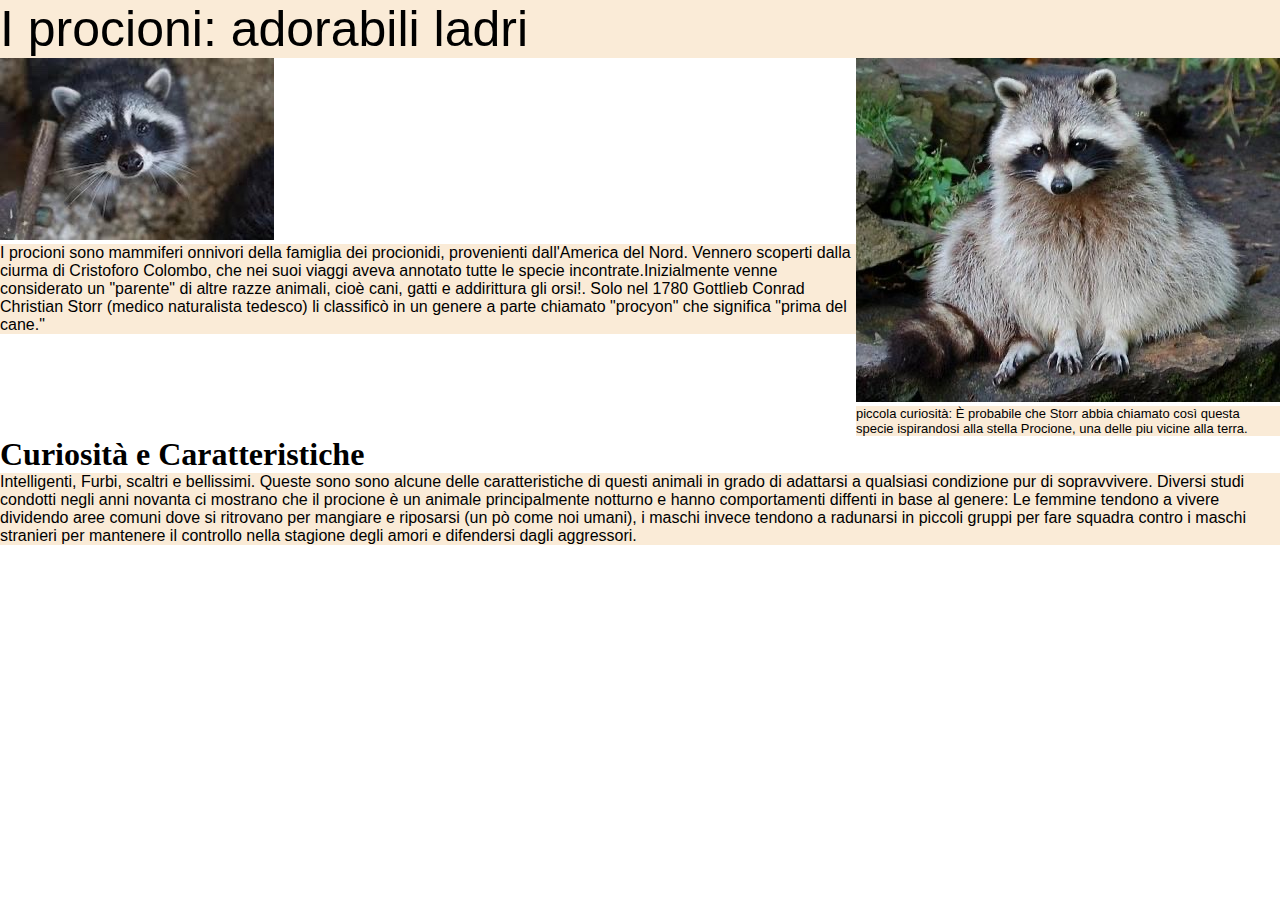
==== Lavori Portfolio.html/primo-progetto.html @ da34639e "inizio del lavori ai progetti" ====
<!doctype html>
<html lang="en">
  <head>
    <meta charset="utf-8">
    <meta name="viewport" content="width=device-width, initial-scale=1">
    <title>I procioni : curiosità su questi ladri adorabili</title>
    <link href="https://cdn.jsdelivr.net/npm/bootstrap@5.2.2/dist/css/bootstrap.min.css" rel="stylesheet" integrity="sha384-Zenh87qX5JnK2Jl0vWa8Ck2rdkQ2Bzep5IDxbcnCeuOxjzrPF/et3URy9Bv1WTRi" crossorigin="anonymous">
  <link href="Lavori Portfolio.css/primo-progetto.css" rel="stylesheet">
</head>
  <body>
  <!--titolo-->
  <div class="hero">
  <div class="titolo">
    <p>I procioni: adorabili ladri</p>
  </div>
  <div class="container">
    <div class="foto-1">
      <img src="immagini per i lavori.html/procione.1.jpeg" alt="">
    
      <div class="testo--1">
        <p> I procioni sono mammiferi onnivori della famiglia dei procionidi, provenienti dall'America del Nord. Vennero scoperti dalla ciurma di Cristoforo Colombo, che nei suoi viaggi aveva annotato tutte le specie incontrate.Inizialmente venne considerato un "parente" di altre razze animali, cioè cani, gatti e addirittura gli orsi!. Solo nel 1780 Gottlieb Conrad Christian Storr (medico naturalista tedesco) li classificò in un genere a parte chiamato "procyon" che significa "prima del cane."</p>
      </div>
    </div>
    <div class="foto-2">
      <img src="immagini per i lavori.html/procione-2.jpeg" alt="procione-2">
      <div class="testo-foto-2">
        <h8>piccola curiosità: È probabile che Storr abbia chiamato così questa specie ispirandosi alla stella Procione, una delle piu vicine alla terra.</h8>
      </div>
    </div>
  </div>
  <div class="container-2">
    <div class="Sottotitolo">
      <h1>Curiosità e Caratteristiche</h1>
      <div class="testo--2">
      <p> Intelligenti, Furbi, scaltri e bellissimi. Queste sono sono alcune delle caratteristiche di questi animali in grado di adattarsi a qualsiasi condizione pur di sopravvivere. Diversi studi condotti negli anni novanta ci mostrano che il procione è un animale principalmente notturno e hanno comportamenti diffenti in base al genere: Le femmine tendono a vivere dividendo aree comuni dove si ritrovano per mangiare e riposarsi (un pò come noi umani), i maschi invece tendono a radunarsi in piccoli gruppi per fare squadra contro i maschi stranieri per mantenere il controllo nella stagione degli amori e difendersi dagli aggressori.
      </p>
      </div>
    </div>
    </div>
  </div>
</div>
  </body>
</html>
---- Lavori Portfolio.html/Lavori Portfolio.css/primo-progetto.css ----
*{
    margin: 0;
    padding: 0;
}
html,body{
    height: 100%;
}
.hero{
    background-image: url(https://wallpapercave.com/dwp2x/wp8759489.jpg);
    
}
.titolo{
    font-family: 'Lucida Sans', 'Lucida Sans Regular', 'Lucida Grande', 'Lucida Sans Unicode', Geneva, Verdana, sans-serif;
font-size: 50px;
background-color: antiquewhite;
}
.container{
    display: flex;
}
.foto{
    display: flex;
box-sizing: border-box;
border-radius: 16px;
}
.testo--1{
    display: flex;
    font-family: 'Lucida Sans', 'Lucida Sans Regular', 'Lucida Grande', 'Lucida Sans Unicode', Geneva, Verdana, sans-serif;
    background-color: antiquewhite;
}
.testo-foto-2{
    display: flex;
    background-color: antiquewhite;
    font-family: 'Lucida Sans', 'Lucida Sans Regular', 'Lucida Grande', 'Lucida Sans Unicode', Geneva, Verdana, sans-serif;
font-size: small;
}
.testo--2{
    display: flex;
    font-family: 'Lucida Sans', 'Lucida Sans Regular', 'Lucida Grande', 'Lucida Sans Unicode', Geneva, Verdana, sans-serif;
    background-color: antiquewhite;
}
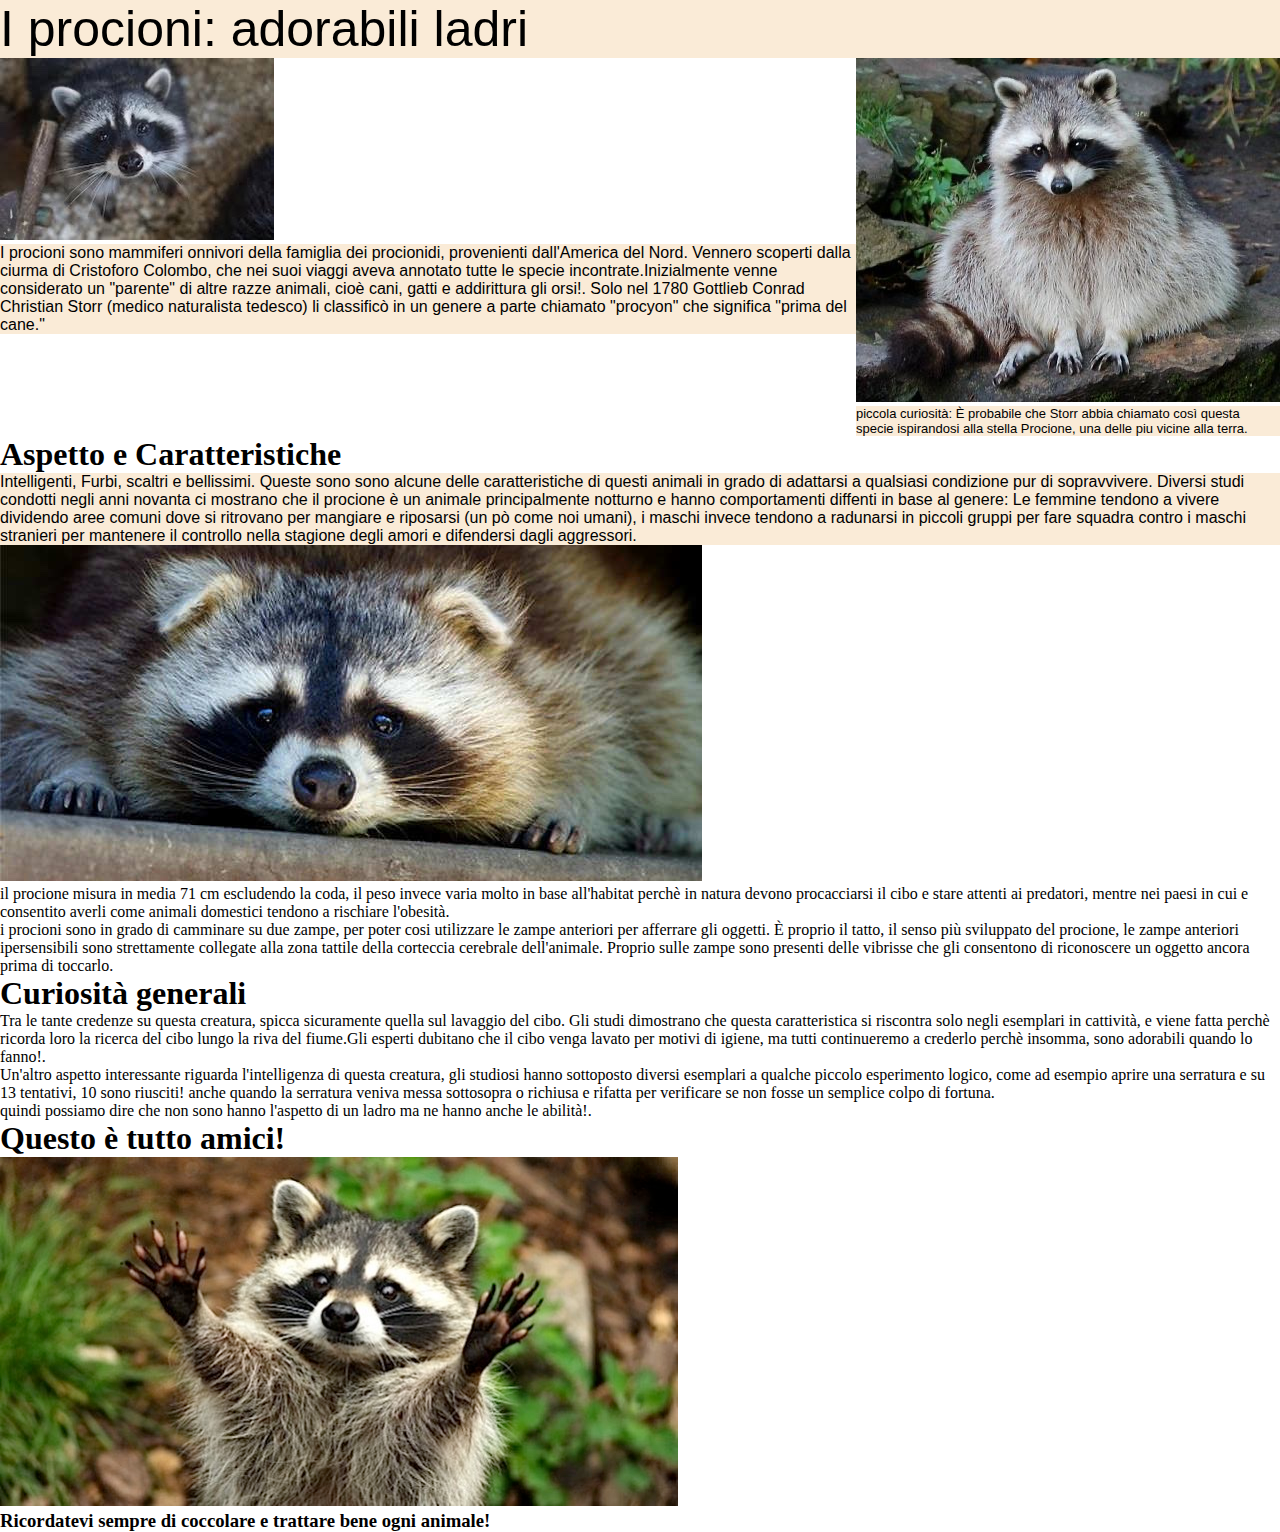
==== commit 3384c480: "progetti aggiunti" ====
--- a/Lavori Portfolio.html/primo-progetto.html
+++ b/Lavori Portfolio.html/primo-progetto.html
@@ -5,7 +5,7 @@
     <meta name="viewport" content="width=device-width, initial-scale=1">
     <title>I procioni : curiosità su questi ladri adorabili</title>
     <link href="https://cdn.jsdelivr.net/npm/bootstrap@5.2.2/dist/css/bootstrap.min.css" rel="stylesheet" integrity="sha384-Zenh87qX5JnK2Jl0vWa8Ck2rdkQ2Bzep5IDxbcnCeuOxjzrPF/et3URy9Bv1WTRi" crossorigin="anonymous">
-  <link href="Lavori Portfolio.css/primo-progetto.css" rel="stylesheet">
+  <link href="fogli di stile-2/primo-progetto.css" rel="stylesheet">
 </head>
   <body>
   <!--titolo-->
@@ -13,6 +13,7 @@
   <div class="titolo">
     <p>I procioni: adorabili ladri</p>
   </div>
+  <!--inizio del testo-->
   <div class="container">
     <div class="foto-1">
       <img src="immagini per i lavori.html/procione.1.jpeg" alt="">
@@ -30,14 +31,44 @@
   </div>
   <div class="container-2">
     <div class="Sottotitolo">
-      <h1>Curiosità e Caratteristiche</h1>
+      <h1>Aspetto e Caratteristiche</h1>
       <div class="testo--2">
       <p> Intelligenti, Furbi, scaltri e bellissimi. Queste sono sono alcune delle caratteristiche di questi animali in grado di adattarsi a qualsiasi condizione pur di sopravvivere. Diversi studi condotti negli anni novanta ci mostrano che il procione è un animale principalmente notturno e hanno comportamenti diffenti in base al genere: Le femmine tendono a vivere dividendo aree comuni dove si ritrovano per mangiare e riposarsi (un pò come noi umani), i maschi invece tendono a radunarsi in piccoli gruppi per fare squadra contro i maschi stranieri per mantenere il controllo nella stagione degli amori e difendersi dagli aggressori.
       </p>
       </div>
     </div>
+  </div>
+  <div class="container-3">
+    <div class="img-3">
+    <img src="immagini per i lavori.html/mascherina.jpeg" alt="mascherina">
+  </div>
+      <div class="testo-3">
+        <p> il procione misura in media 71 cm escludendo la coda, il peso invece varia molto in base all'habitat perchè in natura devono procacciarsi il cibo e stare attenti ai predatori, mentre nei paesi in cui e consentito averli come animali domestici tendono a rischiare l'obesità.<br>
+        i procioni sono in grado di camminare su due zampe, per poter cosi utilizzare le zampe anteriori per afferrare gli oggetti. È proprio il tatto, il senso più sviluppato del procione, le zampe anteriori ipersensibili sono strettamente collegate alla zona tattile della corteccia cerebrale dell'animale. Proprio sulle zampe sono presenti delle vibrisse che gli consentono di riconoscere un oggetto ancora prima di toccarlo. </p>
+      </div>
+  </div>
+  <div class="container-3">
+    <div class="Sottotitolo-3">
+      <h1>Curiosità generali</h1>
+      <div class="testo-4">
+        <p> Tra le tante credenze su questa creatura, spicca sicuramente quella sul lavaggio del cibo. Gli studi dimostrano che questa caratteristica si riscontra solo negli esemplari in cattività, e viene fatta perchè ricorda loro la ricerca del cibo lungo la riva del fiume.Gli esperti dubitano che il cibo venga lavato per motivi di igiene, ma tutti continueremo a crederlo perchè insomma, sono adorabili quando lo fanno!. </p>
+        <p>Un'altro aspetto interessante riguarda l'intelligenza di questa creatura, gli studiosi hanno sottoposto diversi esemplari a qualche piccolo esperimento logico, come ad esempio aprire una serratura e su 13 tentativi, 10 sono riusciti! anche quando la serratura veniva messa sottosopra o richiusa e rifatta per verificare se non fosse un semplice colpo di fortuna.<br>
+          quindi possiamo dire che non sono hanno l'aspetto di un ladro ma ne hanno anche le abilità!. 
+        </p>
+      </div>
     </div>
   </div>
+ <div class="container-4">
+  <div class="sottotitolo-4">
+    <h1> Questo è tutto amici!</h1>
+  <div class="img-2">
+    <img src="immagini per i lavori.html/manine del procione.jpeg" alt="manine procione">
+  </div>
+ </div>
 </div>
+<div class="container-fine">
+  <h3> Ricordatevi sempre di coccolare e trattare bene ogni animale!</h3>
+</div>
+  </div>
   </body>
 </html>--- a/Lavori Portfolio.html/fogli di stile-2/primo-progetto.css
+++ b/Lavori Portfolio.html/fogli di stile-2/primo-progetto.css
@@ -0,0 +1,40 @@
+*{
+    margin: 0;
+    padding: 0;
+}
+html,body{
+    height: 100%;
+}
+.hero{
+    background-image: url(https://wallpapercave.com/dwp2x/wp8759489.jpg);
+    
+}
+.titolo{
+    font-family: 'Lucida Sans', 'Lucida Sans Regular', 'Lucida Grande', 'Lucida Sans Unicode', Geneva, Verdana, sans-serif;
+font-size: 50px;
+background-color: antiquewhite;
+}
+.container{
+    display: flex;
+}
+.foto{
+    display: flex;
+box-sizing: border-box;
+border-radius: 16px;
+}
+.testo--1{
+    display: flex;
+    font-family: 'Lucida Sans', 'Lucida Sans Regular', 'Lucida Grande', 'Lucida Sans Unicode', Geneva, Verdana, sans-serif;
+    background-color: antiquewhite;
+}
+.testo-foto-2{
+    display: flex;
+    background-color: antiquewhite;
+    font-family: 'Lucida Sans', 'Lucida Sans Regular', 'Lucida Grande', 'Lucida Sans Unicode', Geneva, Verdana, sans-serif;
+font-size: small;
+}
+.testo--2{
+    display: flex;
+    font-family: 'Lucida Sans', 'Lucida Sans Regular', 'Lucida Grande', 'Lucida Sans Unicode', Geneva, Verdana, sans-serif;
+    background-color: antiquewhite;
+}
